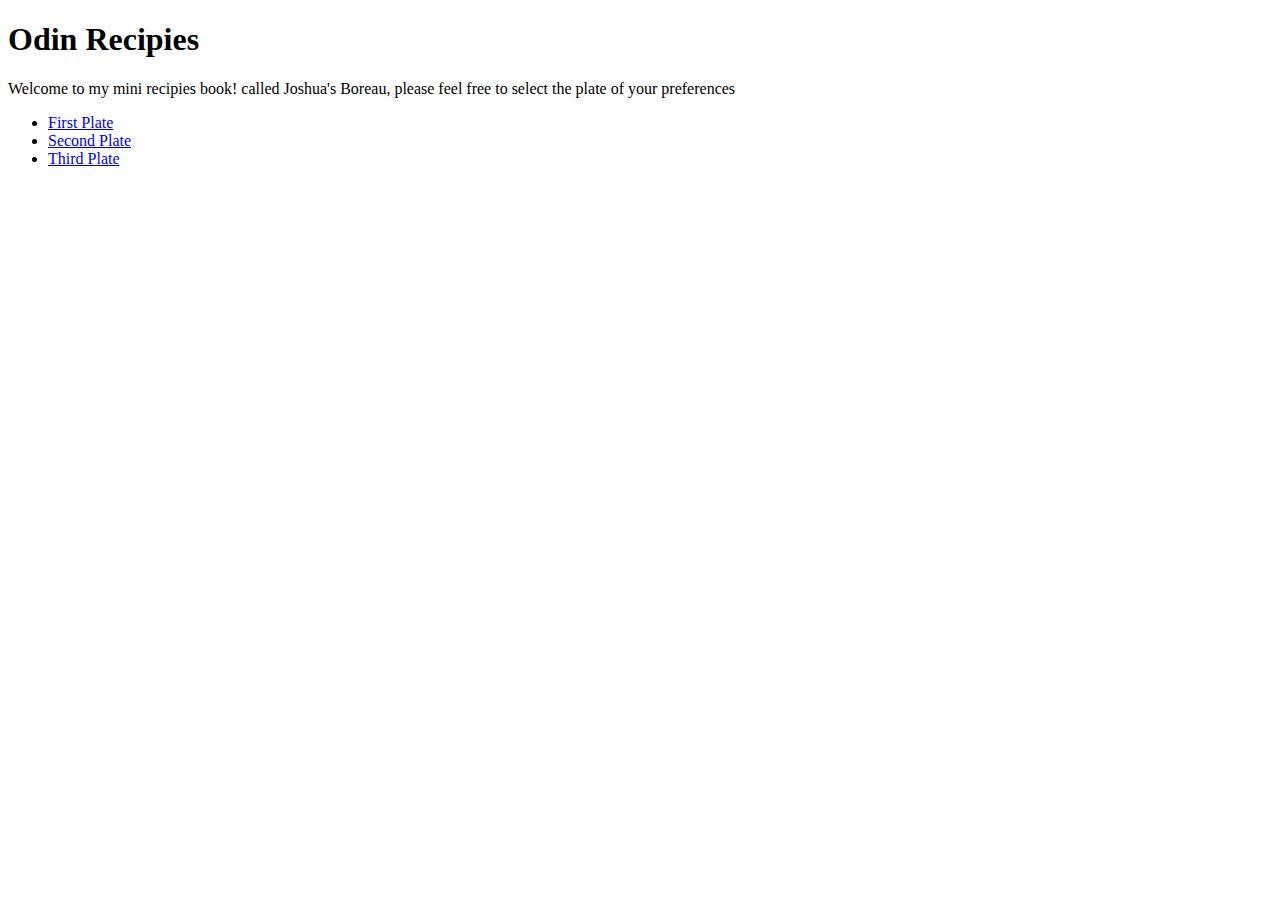
==== index.html @ 708d3ff2 "finished app" ====
<!DOCTYPE html>
<html lang="en">
<head>
    <meta charset="UTF-8">
    <meta name="viewport" content="width=device-width, initial-scale=1.0">
    <title>Odin Recipies</title>
</head>
<body>
    <section>
        <h1>Odin Recipies</h1>
        <p>Welcome to my mini recipies book! called Joshua's Boreau, please feel free to select the plate of your preferences</p>

        <ul>
            <li><a href="./Routes/FirstPlate.html">First Plate</a></li>
            <li><a href="./Routes/SecondPlate.html">Second Plate</a></li>
            <li><a href="./Routes/ThirdPlate.html">Third Plate</a></li>
        </ul>
    </section>
</body>
</html>
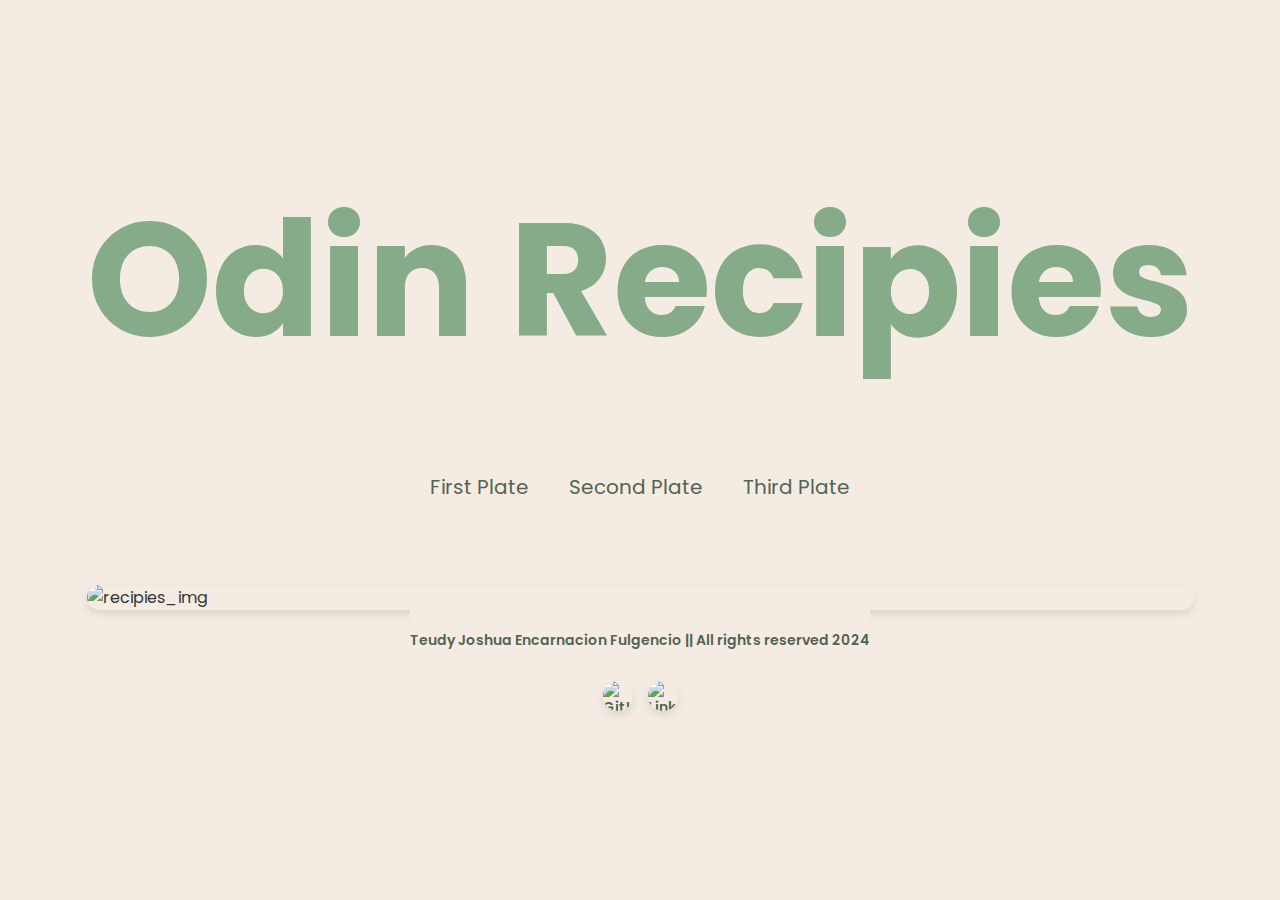
==== commit 3676371f: "added styles to the page" ====
--- a/index.html
+++ b/index.html
@@ -1,20 +1,49 @@
 <!DOCTYPE html>
 <html lang="en">
+
 <head>
     <meta charset="UTF-8">
     <meta name="viewport" content="width=device-width, initial-scale=1.0">
+    <link rel="stylesheet" href="./Styles/Styles.css">
+    <link href="https://fonts.googleapis.com/css2?family=Poppins:wght@400;600&display=swap" rel="stylesheet">
     <title>Odin Recipies</title>
 </head>
+
 <body>
     <section>
-        <h1>Odin Recipies</h1>
-        <p>Welcome to my mini recipies book! called Joshua's Boreau, please feel free to select the plate of your preferences</p>
+        <div class="pageLogo">
+            <a href="/index.html">
+                <h1>Odin Recipies</h1>
+            </a>
+        </div>
 
-        <ul>
-            <li><a href="./Routes/FirstPlate.html">First Plate</a></li>
-            <li><a href="./Routes/SecondPlate.html">Second Plate</a></li>
-            <li><a href="./Routes/ThirdPlate.html">Third Plate</a></li>
-        </ul>
+        <div class="mainContent">
+
+            <div class="navbar-container">
+                <div class="navbar">
+                    <ul>
+                        <li><a href="./Routes/FirstPlate.html">First Plate</a></li>
+                        <li><a href="./Routes/SecondPlate.html">Second Plate</a></li>
+                        <li><a href="./Routes/ThirdPlate.html">Third Plate</a></li>
+                    </ul>
+                </div>
+            </div>
+
+        <img src="https://m.media-amazon.com/images/I/51bgvu75BjL._AC_UF1000,1000_QL80_.jpg" alt="recipies_img">
+        </div>
     </section>
+
+    <footer class="footer">
+        <a href="#">Teudy Joshua Encarnacion Fulgencio || All rights reserved 2024</a>
+        <div class="social-icons">
+            <a href="https://github.com/ImCodeMaker" target="_blank">
+                <img src="https://img.icons8.com/?size=100&id=12599&format=png&color=000000" alt="GitHub">
+            </a>
+            <a href="https://www.linkedin.com/in/joshua-encarnacion/" target="_blank">
+                <img src="https://img.icons8.com/?size=100&id=13930&format=png&color=000000" alt="LinkedIn">
+            </a>
+        </div>
+    </footer>
 </body>
+
 </html>--- a/Styles/Styles.css
+++ b/Styles/Styles.css
@@ -0,0 +1,115 @@
+/* Global Reset */
+* {
+    padding: 0;
+    margin: 0;
+    box-sizing: border-box; /* Better control over padding and margins */
+}
+
+/* General Styles */
+body {
+    background-color: #f4ece2; /* Softer background color */
+    font-family: 'Poppins', sans-serif; /* Use Google Fonts for a more modern look */
+    color: #333;
+    display: flex;
+    flex-direction: column;
+    align-items: center;
+    justify-content: center;
+    min-height: 100vh;
+}
+
+/* Link Styles */
+a:link, a:visited, a:hover, a:active {
+    text-decoration: none;
+    color: inherit; /* Use the inherited color */
+}
+
+/* Logo Section */
+.pageLogo a {
+    font-size: 80px; 
+    color: #86AB89;
+    transition: font-size 0.3s ease-in-out, color 0.3s ease-in-out; 
+    text-align: center;
+    display: block;
+    margin-bottom: 20px;
+}
+
+.pageLogo a:hover {
+    font-size: 90px; 
+    color: #6C8F6C;
+}
+
+/* Navbar Styles */
+.navbar-container {
+    display: flex;
+    justify-content: center;
+    align-items: center;
+    height: 15vh; 
+    width: 100%;
+    margin-bottom: 30px; /* Adds spacing below the navbar */
+}
+
+.navbar ul {
+    display: flex;
+    flex-direction: row;
+    list-style: none;
+}
+
+.navbar li {
+    margin: 0 20px;
+}
+
+.navbar a {
+    color: #536354;
+    font-size: 20px;
+    transition: font-size 0.3s ease-in-out, color 0.3s ease-in-out;
+}
+
+.navbar a:hover {
+    font-size: 24px; 
+    color: #333; /* Slightly darker color on hover */
+}
+
+/* Image Styles */
+img {
+    max-width: 100%;
+    height: auto;
+    border-radius: 15px;
+    box-shadow: 0 4px 8px rgba(0, 0, 0, 0.1);
+    margin-top: 20px;
+    display: block;
+    margin-left: auto;
+    margin-right: auto; /* Centers the image horizontally */
+}
+
+.footer {
+    text-align: center;
+    padding: 20px 0;
+    font-size: 14px; /* Smaller text size */
+    background-color: #f4ece2; /* Match the body background or make it slightly darker */
+    color: #536354;
+}
+
+.footer a {
+    color: #536354;
+    text-decoration: none;
+    display: block;
+    margin-bottom: 10px;
+    font-weight: 600;
+}
+
+.social-icons {
+    display: flex;
+    justify-content: center;
+    align-items: center;
+    gap: 15px; /* Space between icons */
+}
+
+.social-icons a img {
+    width: 30px; /* Adjust the size of the icons */
+    height: 30px;
+    transition: transform 0.3s ease-in-out;
+}
+
+.social-icons a img:hover {
+    transform: scale(1.2); /* Slightly enlarge icons on hover */
+}